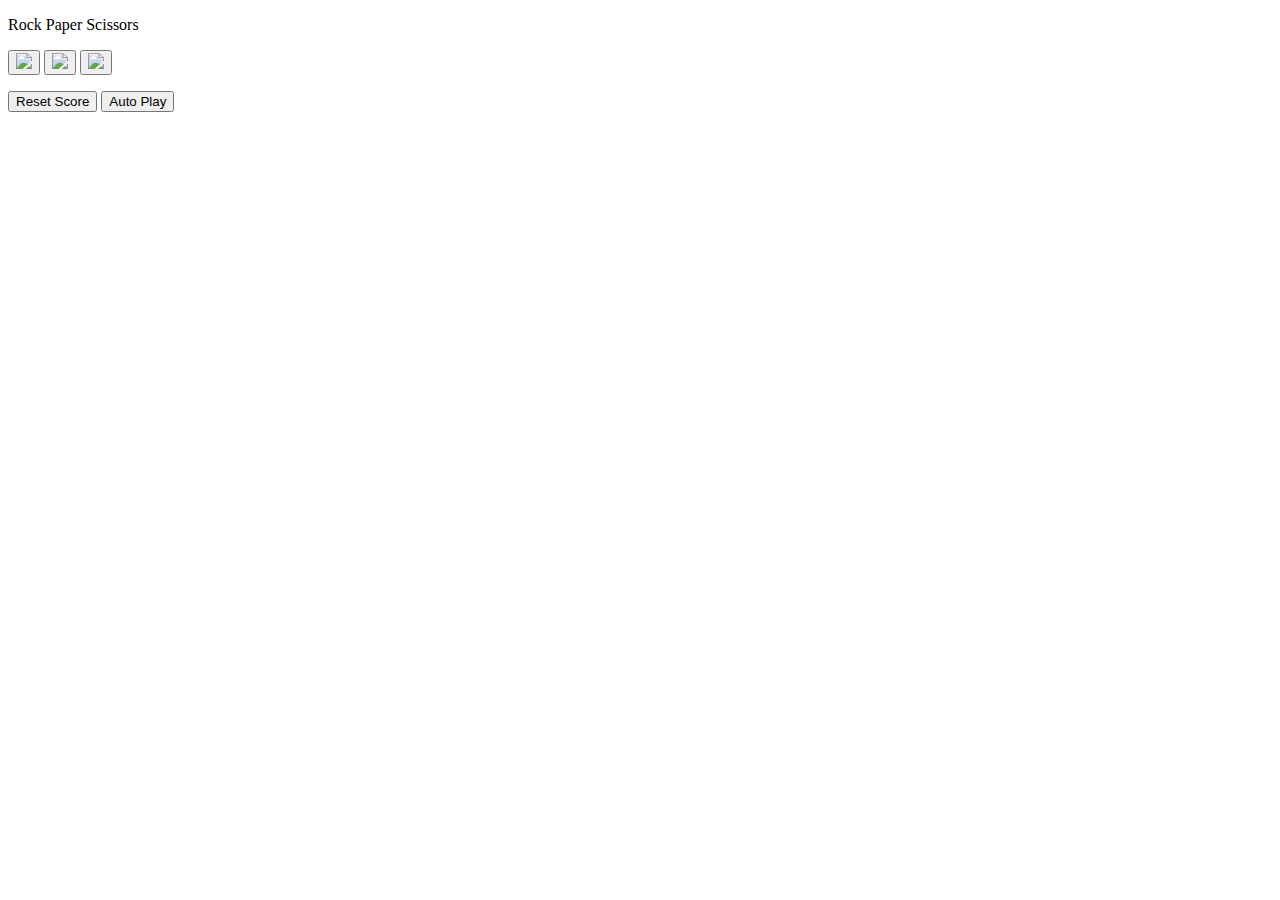
==== index.html @ 8a66c3d4 "Update and rename 12-rock-paper-scissors.html to index.html" ====
<!DOCTYPE html>
<html>
  <head>
    <title>Rock Paper Scissors</title>
    <link rel="stylesheet" href="styles/12-rock-paper-scissors.css">
  </head>

  <body>
    <p class="title">Rock Paper Scissors</p>
    <button class="move-button js-rock-button">
    <img class="move-icon" src="rock-emoji.png">
    </button>

    <button class="move-button js-paper-button">
    <img class="move-icon" src="paper-emoji.png">
    </button>

    <button class="move-button js-scissors-button">
    <img class="move-icon" src="scissors-emoji.png">
    </button>

    <p class="js-result result"></p>
    <p class="js-moves"></p>
    <p class="js-score score"></p>

    <button class="reset-score-button js-reset-score">Reset Score</button>

    <button class="auto-play-button" onclick="
      autoPlay();
    ">Auto Play</button>

    <script src="scripts/12-rock-paper-scissors.js"></script>
  </body>
</html>
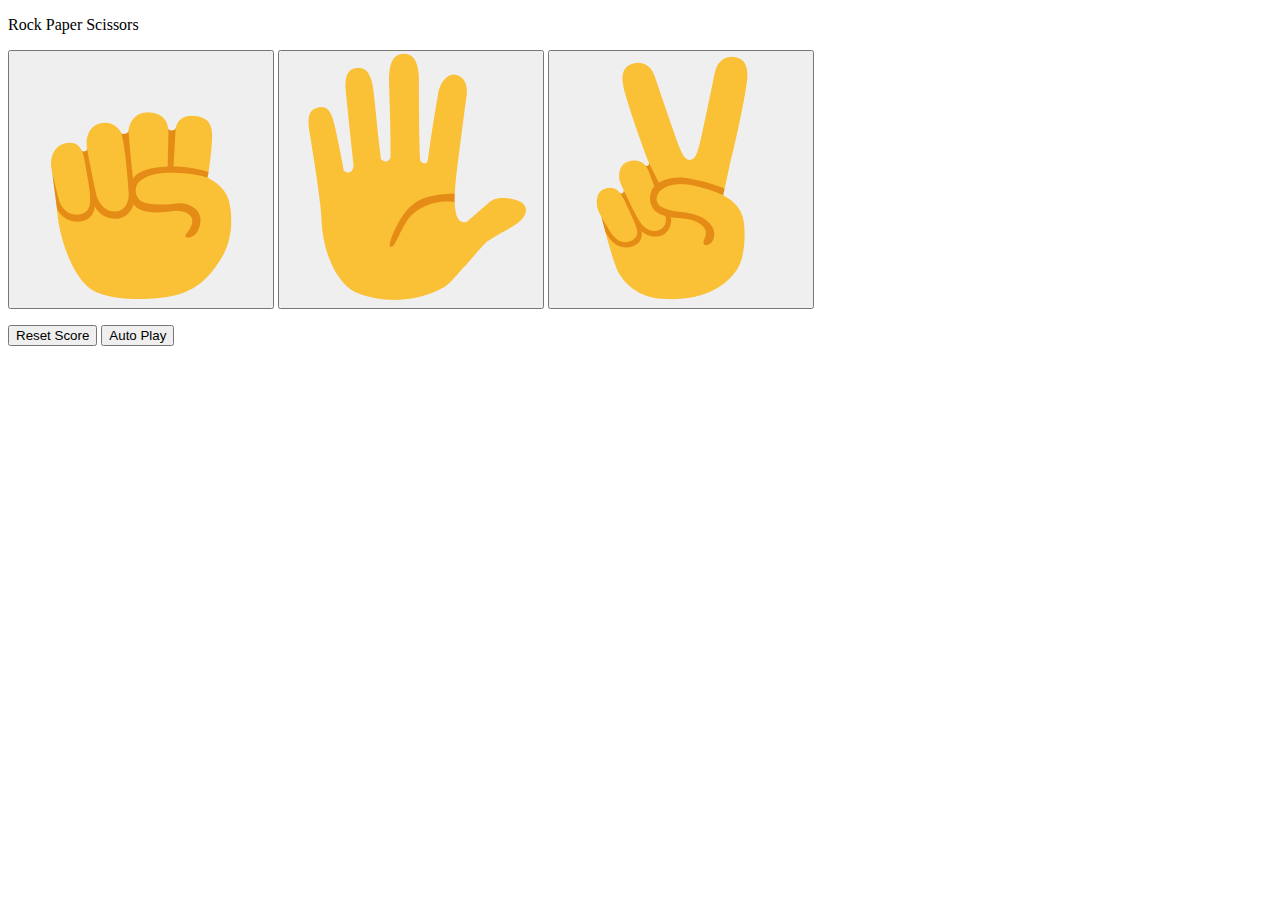
==== commit 3d0dc92d: "Update index.html" ====
--- a/index.html
+++ b/index.html
@@ -2,7 +2,7 @@
 <html>
   <head>
     <title>Rock Paper Scissors</title>
-    <link rel="stylesheet" href="styles/12-rock-paper-scissors.css">
+    <link rel="stylesheet" href="styles/rock-paper-scissors.css">
   </head>
 
   <body>
@@ -29,6 +29,6 @@
       autoPlay();
     ">Auto Play</button>
 
-    <script src="scripts/12-rock-paper-scissors.js"></script>
+    <script src="scripts/rock-paper-scissors.js"></script>
   </body>
 </html>
